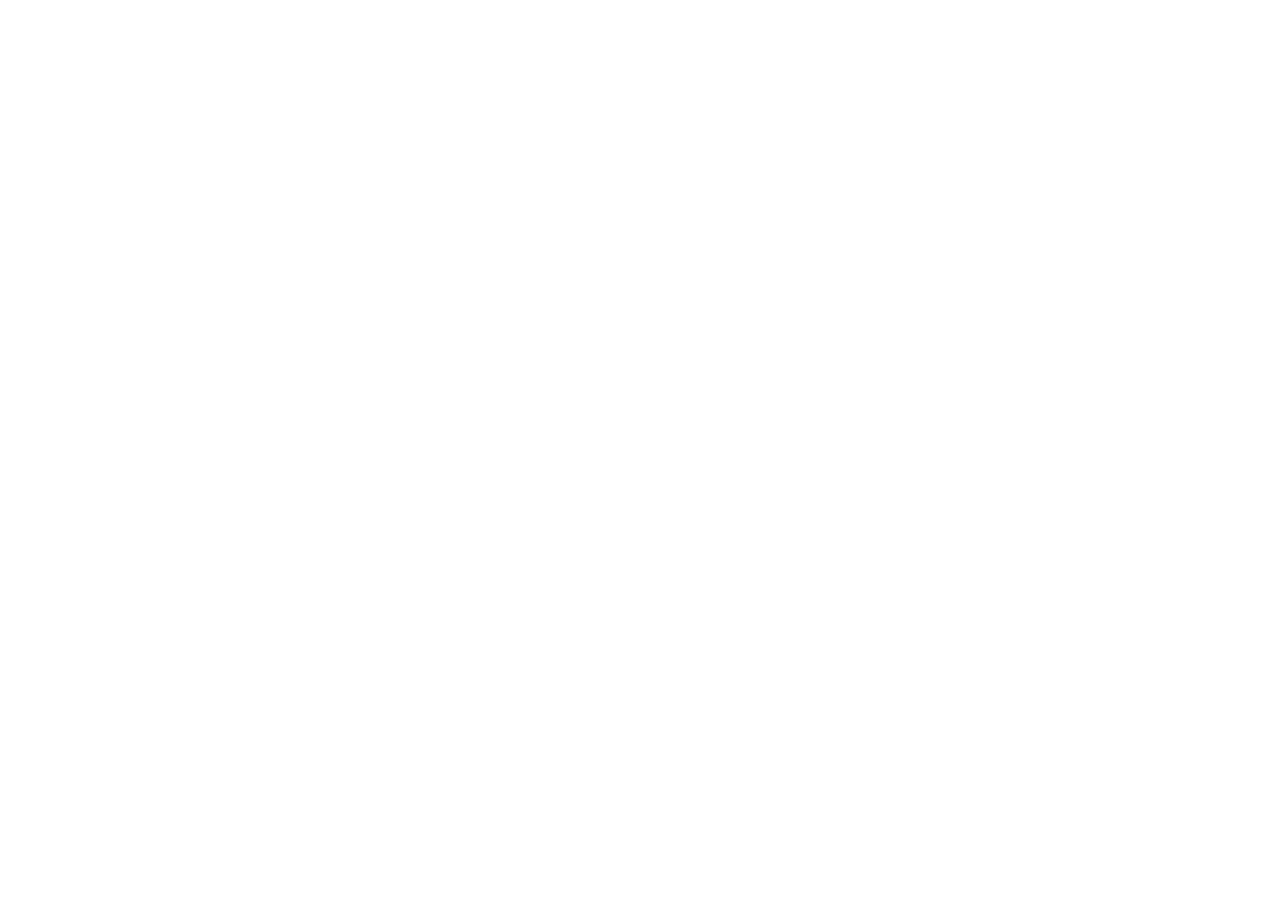
==== ngram-vis-d3/index.html @ 29b204c8 "Rename index.html to ngram-vis-d3/index.html" ====
<!DOCTYPE html>
<!--
Agasha Ratam
Version Jul 6, 2020
-->
<html>
	<head>
		<meta charset="utf-8">
		<title>Keywords by Issue</title>
		<script type="text/javascript" src="d3v5.js"></script>
		<link rel="stylesheet" href="style.css">
	</head>
	<body>
		<script type="text/javascript">
			var rowConverter = function(d) {
				return {
					ngram: d.ngram,

					dCount: parseFloat(d.pct_d),
					dExample1: d.d_example_1,
					dPerson1: d.d_person_1,
					dDate1: d.d_date_1,
					dExample2: d.d_example_2,
					dPerson2: d.d_person_2,
					dDate2: d.d_date_2,
					dExample3: d.d_example_3,
					dPerson3: d.d_person_3,
					dDate3: d.d_date_3,

					uCount: parseFloat(d.pct_u),
					uExample1: d.u_example_1,
					uPerson1: d.u_person_1,
					uDate1: d.u_date_1,
					uExample2: d.u_example_2,
					uPerson2: d.u_person_2,
					uDate2: d.u_date_2,
					uExample3: d.u_example_3,
					uPerson3: d.u_person_3,
					uDate3: d.u_date_3
				}
			}

			var bold = function(s, word) {
				return s;
			}

			var w = 1248;
			var h = 624;
			var pageMargin = 10;
			var gapY = 10;

			var titleHeight = 60;
			var dilemmasHeight = 60;
			var stancesHeight = 40;

			var midLabelGap = 150;
			var barHeight = 30;

			var tooltipBoxW = 550;
			var tooltipBoxH = 180;
			var tooltipGapX = 10;
			var tooltipGapY = 10;
			var tooltipBoxPadding = 10;
			var textTransition = 200;

			var sourceGap = 20;
			var sourcePos = 0.63;

			var svg = d3.select("body")
						.append("svg")
						.attr("width", w)
						.attr("height", h)
	
			// Title
			svg.append("rect")
				.attr("x", 0)
				.attr("y", 0)
				.attr("width", w)
				.attr("height", titleHeight);
			svg.append("text")
				.attr("id", "page-title")
				.attr("text-anchor", "middle")
				.attr("dominant-baseline", "central")
				.attr("x", w / 2)
				.attr("y", titleHeight / 2)
				.text("Most Frequent 2-grams by COVID-19 Dilemma");


			// Dilemmas
			svg.append("rect")
				.attr("class", "dilemma")
				.attr("x", 0)
				.attr("y", titleHeight + gapY)
				.attr("width", w)
				.attr("height", dilemmasHeight);
			svg.append("g")
				.attr("id", "dilemmas")
				.selectAll("rect")
				.data(new Array(5))
				.enter()
				.append("rect")
				.attr("class", function(d, i) {
					if (i == 0) {
						return "dilemma selected";
					}
					else {
						return "dilemma";
					}	
				})
				.attr("x", function(d, i) {
					return pageMargin + (w - 2 * pageMargin) * i / 5;
				})
				.attr("y", titleHeight + gapY)
				.attr("width", (w - 2 * pageMargin) / 5)
				.attr("height", dilemmasHeight);
			svg.append("g")
				.attr("id", "dilemma-labels")
				.selectAll("text")
				.data(["LOCKDOWN", "VENTILATORS / MEDICAL CARE", "PPE", "TRACK AND TRACE", "VACCINE"])
				.enter()
				.append("text")
				.attr("class", function(d, i) {
					if (i == 0) {
						return "dilemma selected";
					}
					else {
						return "dilemma";
					}
				})
				.attr("text-anchor", "middle")
				.attr("dominant-baseline", "central")
				.attr("x", function(d, i) {
					return pageMargin + (w - 2 * pageMargin) * (i + 0.5) / 5;
				})
				.attr("y", titleHeight + gapY + dilemmasHeight / 2)
				.text(function(d) {
					return d;
				});

			svg.append("g")
				.attr("id", "arguments")
				.selectAll("text")
				.data(["Deontological", "Utilitarian"])
				.enter()
				.append("text")
				.attr("class", function(d, i) {
					classes = ["stance deontological", "stance utilitarian"];
					return classes[i];
				})
				.attr("text-anchor", "middle")
				.attr("dominant-baseline", "central")
				.attr("x", function(d, i) {
					return w / 2 + (2 * i - 1) * (w / 2 - pageMargin) / 2;
				})
				.attr("y", titleHeight + dilemmasHeight + 2 * gapY + stancesHeight / 2)
				.text(function(d) {
					return d;
				});

			Promise.all([
				d3.csv("lockdown.csv", rowConverter),
				d3.csv("medical_care.csv", rowConverter),
				d3.csv("ppe.csv", rowConverter),
				d3.csv("trace.csv", rowConverter),
				d3.csv("vaccine.csv", rowConverter)
			])
			.then(function(datasets) {
				dataset = datasets[0];

				var maxPct = d3.max(datasets.map(function(dataset) {
					return d3.max(dataset.map(function(d) {
						return d3.max([d.dCount, d.uCount]);
					}));
				}));
				maxPct = 0.25 * maxPct;

				var xScale = d3.scaleLinear()
								.domain([0, maxPct])
								.rangeRound([0, w / 2 - pageMargin - 100]);

				guides = [-maxPct, -maxPct * 3/4, -maxPct / 2, -maxPct / 4, 0, maxPct / 4, maxPct / 2, maxPct * 3 / 4, maxPct];
				guides = [-3, -2, -1, 0, 1, 2, 3]

				svg.append("g")
					.selectAll("line")
					.data(guides)
					.enter()
					.append("line")
					.attr("x1", function(d) {
						return w / 2 + xScale(d);
					})
					.attr("x2", function(d) {
						return w / 2 + xScale(d);
					})
					.attr("y1", titleHeight + dilemmasHeight + stancesHeight + 3 * gapY)
					.attr("y2", h - gapY)
					.style("stroke", function(d, i) {
						if (i == 3) {
							return "#222222";
						}
						else {
							return "#dddddd";
						}
					});


				svg.append("g")
					.attr("id", "line-labels")
					.selectAll("text")
					.data(guides)
					.enter()
					.append("text")
					.attr("text-anchor", "middle")
					.attr("dominant-baseline", "top")
					.attr("x", function(d) {
						return w / 2 + xScale(d);
					})
					.attr("y", h - gapY + 10)
					.text(function(d) {
						return Math.round(Math.abs(d) * 1000) / 1000 + "%";
					});


				// Bar labels
				svg.append("g")
					.attr("id", "bar-labels-left")
					.selectAll("text")
					.data(dataset)
					.enter()
					.append("text")
					.attr("class", "row-plot")
					.attr("text-anchor", "end")
					.attr("dominant-baseline", "central")
					.attr("x", function(d) {
						return w / 2 - xScale(d.dCount) - 10;
					})
					.attr("y", function(d, i) {
						labelsHeight = (h - gapY) - (titleHeight + dilemmasHeight + stancesHeight + 3 * gapY);
						return titleHeight + dilemmasHeight + stancesHeight + 3 * gapY + labelsHeight * (i + 0.5) / dataset.length;
					})
					.text(function(d) {
						if (d.dCount >= d.uCount) {
							return d.ngram;
						}
						else {
							return "";
						}
					});

				svg.append("g")
					.attr("id", "bar-labels-right")
					.selectAll("text")
					.data(dataset)
					.enter()
					.append("text")
					.attr("class", "row-plot")
					.attr("dominant-baseline", "central")
					.attr("x", function(d) {
						return w / 2 + xScale(d.uCount) + 10;
					})
					.attr("y", function(d, i) {
						labelsHeight = (h - gapY) - (titleHeight + dilemmasHeight + stancesHeight + 3 * gapY);
						return titleHeight + dilemmasHeight + stancesHeight + 3 * gapY + labelsHeight * (i + 0.5) / dataset.length;
					})
					.text(function(d) {
						if (d.dCount >= d.uCount) {
							return "";
						}
						else {
							return d.ngram;
						}
					});


				svg.append("g")
					.attr("id", "deon-bars")
					.selectAll("rect")
					.data(dataset)
					.enter()
					.append("rect")
					.attr("class", "row-plot deontological")
					.attr("x", function(d) {
						return w / 2 - xScale(d.dCount);
					})
					.attr("y", function(d, i) {
						labelsHeight = (h - gapY) - (titleHeight + dilemmasHeight + stancesHeight + 3 * gapY);
						return titleHeight + dilemmasHeight + stancesHeight + 3 * gapY + labelsHeight * (i + 0.2) / dataset.length;
					})
					.attr("width", function(d) {
						return xScale(d.dCount);
					})
					.attr("height",	0.6 * ((h - gapY) - (titleHeight + dilemmasHeight + 2 * gapY)) / dataset.length)
					.attr("word", function(d) {
						return d.ngram;
					})
					.on("mouseover", function() {
						var x = parseFloat(d3.select(this).attr("x"))
						var y = parseFloat(d3.select(this).attr("y"))
						var w = parseFloat(d3.select(this).attr("width"))

						d3.select(this).style("stroke-width", "2px");

						svg.append("rect")
							.attr("id", "tooltip-box")
							.attr("x", x + w / 2)
							.attr("y", y)
							.attr("width", 0)
							.attr("height", 0);
					})
					.on("click", function() {
						var x = parseFloat(d3.select(this).attr("x"));
						var y = parseFloat(d3.select(this).attr("y"));
						var word = d3.select(this).attr("word");

						svg.select("#tooltip-box")
							.transition()
							.duration(textTransition)
							.attr("x", x -  tooltipGapX)
							.attr("y", y - tooltipBoxH - tooltipGapY)
							.attr("width", tooltipBoxW)
							.attr("height", tooltipBoxH)

						svg.append("foreignObject")
							.attr("id", "tooltip")
							.attr("x", x - tooltipGapX + tooltipBoxPadding)
							.attr("y", y - tooltipBoxH - tooltipGapY)
							.attr("width", tooltipBoxW - 2 * tooltipBoxPadding)
							.attr("height", tooltipBoxH / 4)
							.append("xhtml:div")
							.attr("class", "invisible")
							.html(function() {
								res = ""
								dataset.forEach(function(d) {
									if (d.ngram === word && d.dExample1 != "") {
										res = "\"" + d.dExample1.replaceAll("<b>", "<b class=\"deontological\">") + "\"";
									}
								});

								return res;
							})
							.transition()
							.delay(textTransition)
							.attr("class", null);

						svg.append("foreignObject")
							.attr("id", "tooltip")
							.attr("x", x - tooltipGapX + tooltipBoxPadding + sourcePos * tooltipBoxW)
							.attr("y", y - tooltipBoxH - tooltipGapY + tooltipBoxH / 3 - sourceGap)
							.attr("width", tooltipBoxW - 2 * tooltipBoxPadding)
							.attr("height", tooltipBoxH / 4)
							.append("xhtml:div")
							.attr("class", "invisible")
							.html(function() {
								res = ""
								dataset.forEach(function(d) {
									if (d.ngram === word && d.dExample1 != "") {
										res = "- " + d.dPerson1 + " (" + d.dDate1 + ")";
									}
								});

								return res;
							})
							.transition()
                            .delay(textTransition)
                            .attr("class", null);

						svg.append("foreignObject")
							.attr("id", "tooltip")
							.attr("x", x - tooltipGapX + tooltipBoxPadding)
							.attr("y", y - tooltipBoxH - tooltipGapY + tooltipBoxH / 3)
							.attr("width", tooltipBoxW - 2 * tooltipBoxPadding)
							.attr("height", tooltipBoxH / 4)
							.append("xhtml:div")
							.attr("class", "invisible")
							.html(function() {
								res = ""
								dataset.forEach(function(d) {
									if (d.ngram === word && d.dExample2 != "") {
										res = "\"" + d.dExample2.replaceAll("<b>", "<b class=\"deontological\">") + "\"";
									}
								});

								return res;
							})
							.transition()
                            .delay(textTransition)
                            .attr("class", null);

						svg.append("foreignObject")
							.attr("id", "tooltip")
							.attr("x", x - tooltipGapX + tooltipBoxPadding + sourcePos * tooltipBoxW)
							.attr("y", y - tooltipBoxH - tooltipGapY + tooltipBoxH * 2 / 3 - sourceGap)
							.attr("width", tooltipBoxW - 2 * tooltipBoxPadding)
							.attr("height", tooltipBoxH / 4)
							.append("xhtml:div")
							.attr("class", "invisible")
							.html(function() {
								res = ""
								dataset.forEach(function(d) {
									if (d.ngram === word && d.dExample2 != "") {
										res = "- " + d.dPerson2 + " (" + d.dDate2 + ")";
									}
								});

								return res;
							})
							.transition()
                            .delay(textTransition)
                            .attr("class", null);

						svg.append("foreignObject")
							.attr("id", "tooltip")
							.attr("x", x - tooltipGapX + tooltipBoxPadding)
							.attr("y", y - tooltipBoxH - tooltipGapY + tooltipBoxH * 2 / 3)
							.attr("width", tooltipBoxW - 2 * tooltipBoxPadding)
							.attr("height", tooltipBoxH / 4)
							.append("xhtml:div")
							.attr("class", "invisible")
							.html(function() {
								res = ""
								dataset.forEach(function(d) {
									if (d.ngram === word && d.dExample3 != "") {
										res = "\"" + d.dExample3.replaceAll("<b>", "<b class=\"deontological\">") + "\"";
									}
								});

								return res;
							})
							.transition()
                            .delay(textTransition)
                            .attr("class", null);

						svg.append("foreignObject")
							.attr("id", "tooltip")
							.attr("x", x - tooltipGapX + tooltipBoxPadding + sourcePos * tooltipBoxW)
							.attr("y", y - tooltipBoxH - tooltipGapY + tooltipBoxH  - sourceGap)
							.attr("width", tooltipBoxW - 2 * tooltipBoxPadding)
							.attr("height", tooltipBoxH / 4)
							.append("xhtml:div")
							.attr("class", "invisible")
							.html(function() {
								res = ""
								dataset.forEach(function(d) {
									if (d.ngram === word && d.dExample3 != "") {
										res = "- " + d.dPerson3 + " (" + d.dDate3 + ")";
									}
								});

								return res;
							})
							.transition()
                            .delay(textTransition)
                            .attr("class", null);
					})
					.on("mouseout", function() {
						d3.select(this).style("stroke-width", "0.3px");

						d3.select(this).attr("stroke-width", "0.3");
						d3.selectAll("#tooltip-box").remove();
						d3.selectAll("#tooltip").remove();
					});

				svg.append("g")
					.attr("id", "util-bars")
					.selectAll("rect")
					.data(dataset)
					.enter()
					.append("rect")
					.attr("class", "row-plot utilitarian")
					.attr("x", function(d) {
						return w / 2;
					})
					.attr("y", function(d, i) {
						labelsHeight = (h - gapY) - (titleHeight + dilemmasHeight + stancesHeight + 3 * gapY);
						return titleHeight + dilemmasHeight + stancesHeight + 3 * gapY + labelsHeight * (i + 0.2) / dataset.length;
					})
					.attr("width", function(d) {
						return xScale(d.uCount);
					})
					.attr("height",	0.6 * ((h - gapY) - (titleHeight + dilemmasHeight + 2 * gapY)) / dataset.length)
					.attr("word", function(d) {
						return d.ngram;
					})
					.on("mouseover", function() {
						var x = parseFloat(d3.select(this).attr("x"))
						var y = parseFloat(d3.select(this).attr("y"))
						var w = parseFloat(d3.select(this).attr("width"))

						d3.select(this).style("stroke-width", "2px");

						svg.append("rect")
							.attr("id", "tooltip-box")
							.attr("x", x + w / 2)
							.attr("y", y)
							.attr("width", 0)
							.attr("height", 0);

					})
					.on("click", function() {
						var x = parseFloat(d3.select(this).attr("x"));
						var y = parseFloat(d3.select(this).attr("y"));
						var word = d3.select(this).attr("word");

						svg.select("#tooltip-box")
							.transition()
							.duration(textTransition)
							.attr("id", "tooltip-box")
							.attr("x", x -  tooltipGapX)
							.attr("y", y - tooltipBoxH - tooltipGapY)
							.attr("width", tooltipBoxW)
							.attr("height", tooltipBoxH)

						svg.append("foreignObject")
							.attr("id", "tooltip")
							.attr("x", x - tooltipGapX + tooltipBoxPadding)
							.attr("y", y - tooltipBoxH - tooltipGapY)
							.attr("width", tooltipBoxW - 2 * tooltipBoxPadding)
							.attr("height", tooltipBoxH / 4)
							.append("xhtml:div")
							.attr("class", "invisible")
							.html(function() {
								res = ""
								dataset.forEach(function(d) {
									if (d.ngram === word && d.uExample1 != "") {
										res = "\"" + d.uExample1.replaceAll("<b>", "<b class=\"utilitarian\">") + "\"";
									}
								});

								return res;
							})
							.transition()
							.delay(textTransition)
							.attr("class", null);


						svg.append("foreignObject")
							.attr("id", "tooltip")
							.attr("x", x - tooltipGapX + tooltipBoxPadding + sourcePos * tooltipBoxW)
							.attr("y", y - tooltipBoxH - tooltipGapY + tooltipBoxH / 3 - sourceGap)
							.attr("width", tooltipBoxW - 2 * tooltipBoxPadding)
							.attr("height", tooltipBoxH / 4)
							.append("xhtml:div")
							.attr("class", "invisible")
							.html(function() {
								res = ""
								dataset.forEach(function(d) {
									if (d.ngram === word && d.uExample1 != "") {
										res = "- " + d.uPerson1 + " (" + d.uDate1 + ")";
									}
								});

								return res;
							})
							.transition()
							.delay(textTransition)
							.attr("class", null);


						svg.append("foreignObject")
							.attr("id", "tooltip")
							.attr("x", x - tooltipGapX + tooltipBoxPadding)
							.attr("y", y - tooltipBoxH - tooltipGapY + tooltipBoxH / 3)
							.attr("width", tooltipBoxW - 2 * tooltipBoxPadding)
							.attr("height", tooltipBoxH / 4)
							.append("xhtml:div")
							.attr("class", "invisible")
							.html(function() {
								res = ""
								dataset.forEach(function(d) {
									if (d.ngram === word && d.uExample2 != "") {
										res = "\"" + d.uExample2.replaceAll("<b>", "<b class=\"utilitarian\">") + "\"";
									}
								});

								return res;
							})
							.transition()
							.delay(textTransition)
							.attr("class", null);


						svg.append("foreignObject")
							.attr("id", "tooltip")
							.attr("x", x - tooltipGapX + tooltipBoxPadding + sourcePos * tooltipBoxW)
							.attr("y", y - tooltipBoxH - tooltipGapY + tooltipBoxH * 2 / 3 - sourceGap)
							.attr("width", tooltipBoxW - 2 * tooltipBoxPadding)
							.attr("height", tooltipBoxH / 4)
							.append("xhtml:div")
							.attr("class", "invisible")
							.html(function() {
								res = ""
								dataset.forEach(function(d) {
									if (d.ngram === word && d.uExample2 != "") {
										res = "- " + d.uPerson2 + " (" + d.uDate2 + ")";
									}
								});

								return res;
							})
							.transition()
							.delay(textTransition)
							.attr("class", null);


						svg.append("foreignObject")
							.attr("id", "tooltip")
							.attr("x", x - tooltipGapX + tooltipBoxPadding)
							.attr("y", y - tooltipBoxH - tooltipGapY + tooltipBoxH * 2 / 3)
							.attr("width", tooltipBoxW - 2 * tooltipBoxPadding)
							.attr("height", tooltipBoxH / 4)
							.append("xhtml:div")
							.attr("class", "invisible")
							.html(function() {
								res = ""
								dataset.forEach(function(d) {
									if (d.ngram === word && d.uExample3 != "") {
										res = "\"" + d.uExample3.replaceAll("<b>", "<b class=\"utilitarian\">") + "\"";
									}
								});

								return res;
							})
							.transition()
							.delay(textTransition)
							.attr("class", null);


						svg.append("foreignObject")
							.attr("id", "tooltip")
							.attr("x", x - tooltipGapX + tooltipBoxPadding + sourcePos * tooltipBoxW)
							.attr("y", y - tooltipBoxH - tooltipGapY + tooltipBoxH  - sourceGap)
							.attr("width", tooltipBoxW - 2 * tooltipBoxPadding)
							.attr("height", tooltipBoxH / 4)
							.append("xhtml:div")
							.attr("class", "invisible")

							.html(function() {
								res = ""
								dataset.forEach(function(d) {
									if (d.ngram === word && d.uExample3 != "") {
										res = "- " + d.uPerson3 + " (" + d.uDate3 + ")";
									}
								});

								return res;
							})
							.transition()
							.delay(textTransition)
							.attr("class", null);


					})
					.on("mouseout", function() {
						d3.select(this).style("stroke-width", "0.3px");

						d3.select(this).attr("stroke-width", "0.3");
						d3.selectAll("#tooltip-box").remove();
						d3.selectAll("#tooltip").remove();
					});

				d3.select("#dilemmas")
					.selectAll("rect")
					.on("click", function(d, i) {
						dataset = datasets[i];

						d3.select("#dilemmas")
							.selectAll("rect")
							.attr("class", function(d2, i2) {
								if (i === i2) {
									return "dilemma selected";
								}
								else {
									return "dilemma";
								}
							});

						d3.select("#dilemma-labels")
							.selectAll("text")
							.attr("class", function(d2, i2) {
								if (i === i2) {
									return "dilemma selected";
								}
								else {
									return "dilemma";
								}
							});

						d3.select("#bar-labels-left")
							.selectAll("text")
							.data(dataset)
							.transition()
							.duration(1000)
							.attr("x", function(d) {
								return w / 2 - xScale(d.dCount) - 10;
							})
							.text(function(d) {
								if (d.dCount >= d.uCount) {
									return d.ngram;
								}
								else {
									return "";
								}
							});

						d3.select("#bar-labels-right")
							.selectAll("text")
							.data(dataset)
							.transition()
							.duration(1000)
							.attr("x", function(d) {
								return w / 2 + xScale(d.uCount) + 10;
							})
							.text(function(d) {
								if (d.dCount > d.uCount) {
									return "";
								}
								else {
									return d.ngram;
								}
							});

						d3.select("#deon-bars")
							.selectAll("rect")
							.data(dataset)
							.transition()
							.duration(1000)
							.attr("x", function(d) {
								return w / 2 - xScale(d.dCount);
							})
							.attr("width", function(d) {
								return xScale(d.dCount);
							})
							.attr("word", function(d) {
								return d.ngram;
							});

						d3.select("#util-bars")
							.selectAll("rect")
							.data(dataset)
							.transition()
							.duration(1000)
							.attr("width", function(d) {
								return xScale(d.uCount);
							})
							.attr("word", function(d) {
								return d.ngram;
							});
					});


			})
			.catch(function(err) {
				console.log("Error: " + err);
			});

		</script>
	</body>
</html>
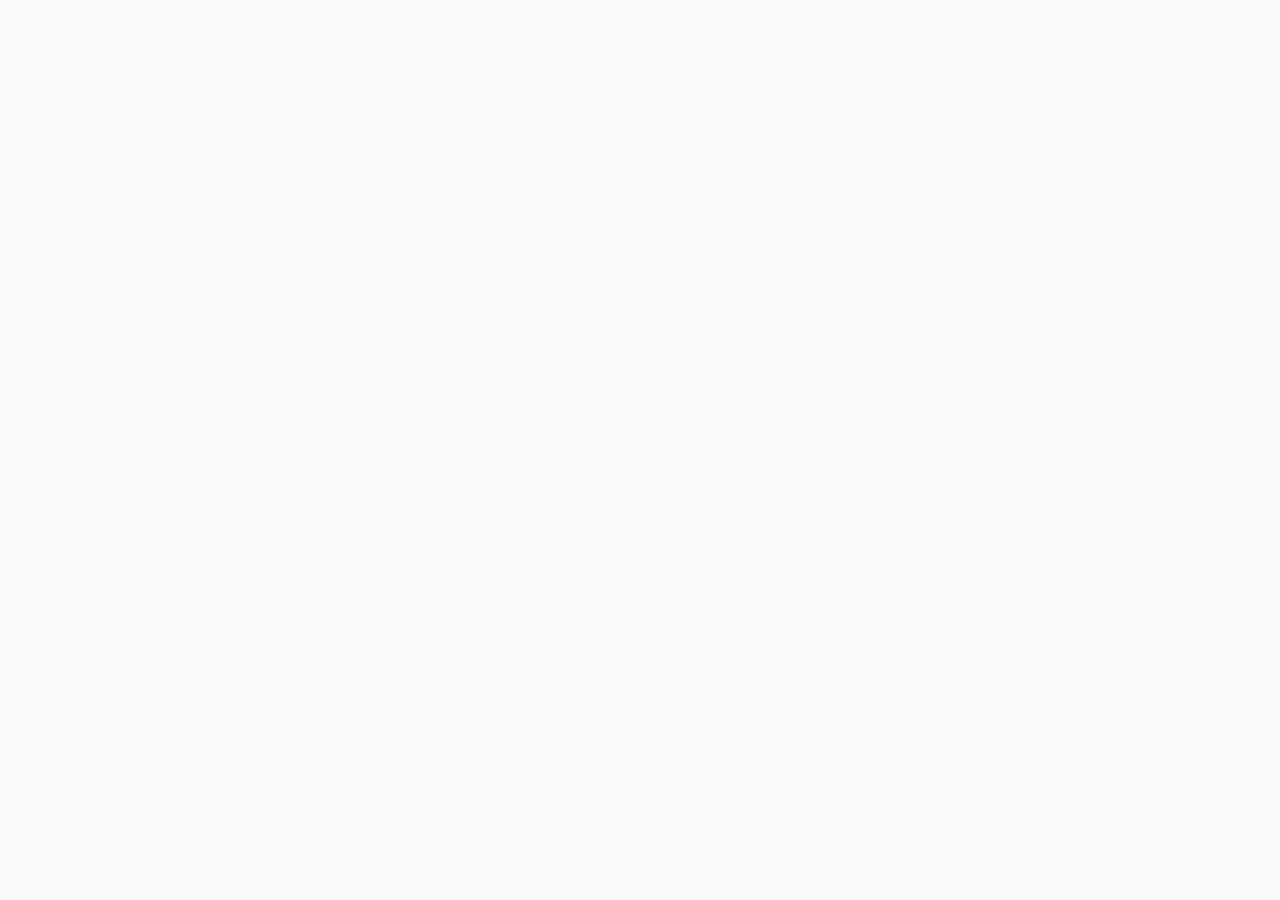
==== commit ac70388c: "Add files via upload" ====
--- a/ngram-vis-d3/index.html
+++ b/ngram-vis-d3/index.html
@@ -7,7 +7,7 @@
 	<head>
 		<meta charset="utf-8">
 		<title>Keywords by Issue</title>
-		<script type="text/javascript" src="d3v5.js"></script>
+		<script type="text/javascript" src="https://d3js.org/d3.v5.js"></script>
 		<link rel="stylesheet" href="style.css">
 	</head>
 	<body>
--- a/ngram-vis-d3/style.css
+++ b/ngram-vis-d3/style.css
@@ -0,0 +1,128 @@
+/*
+Agasha Ratam
+Version Jul 17, 2020
+
+https://yaleidentity.yale.edu/web
+Color 1: #f9f9f9 WHITE
+Color 2: #222222 BLACK
+Color 3: #7fbf7b BLUE
+Color 4: #dddddd LIGHT GRAY
+Color 5: #978d85
+Color 6: #af8dc3 ORANGE
+*/
+
+body {
+	background-color: #f9f9f9;
+	margin: 0px;	
+}
+
+.color1 {
+	fill: #f9f9f9;
+}
+
+.color3 {
+	fill: #7fbf7b;
+}
+
+.color4 {
+	fill: #dddddd;
+}
+
+.color6 {
+	fill: #af8dc3;
+}
+
+.deontological {
+	fill: #af8dc3;
+	color: #af8dc3;
+}
+.utilitarian {
+	fill: #7fbf7b;
+	color: #7fbf7b;
+}
+
+#page-title {
+	font-family: Times New Roman, sans;
+	font-size: 24px;
+	stroke: #f9f9f9;
+	fill: #f9f9f9;
+}
+
+rect {
+	fill: #444444;
+}
+
+rect.dilemma {
+	stroke: none;
+	fill: #dddddd;
+}
+rect.dilemma.selected {
+	fill: #444444;
+}
+text.dilemma {
+	font-size: 15px;
+	stroke: #222222;
+	fill: #222222;
+	stroke-width: 0.5px;
+}
+text.dilemma.selected {
+	stroke: #f9f9f9;
+	fill: #f9f9f9;
+}
+
+.stance {
+	font-size: 22px;
+	stroke: 0.6px;
+}
+
+line {
+	stroke: #dddddd;
+	opacity: 0.5;
+}
+
+#line-labels {
+	stroke: #dddddd;
+	fill: #dddddd;
+
+}	
+
+
+text.row-plot {
+	stroke: #222222;
+	fill: #222222;
+	stroke-width: 0.5px;
+}
+rect.row-plot {
+	stroke: #222222;
+	stroke-width: 0.3px;
+}
+
+#tooltip-box {
+	stroke: #222222;
+	fill: #f9f9f9;
+}
+
+#tooltip {
+	font-size: 12px;
+}
+
+.tooltip {
+	font-size: 16px;
+	stroke: #f9f9f9;
+	fill: #f9f9f9;
+}
+
+.tooltipSmall {
+	font-size: 11px;
+	stroke: #f9f9f9;
+	fill: #f9f9f9;
+}
+
+
+.invisible {
+	opacity: 0;
+}
+
+b {
+	font-size: 13px;
+}
